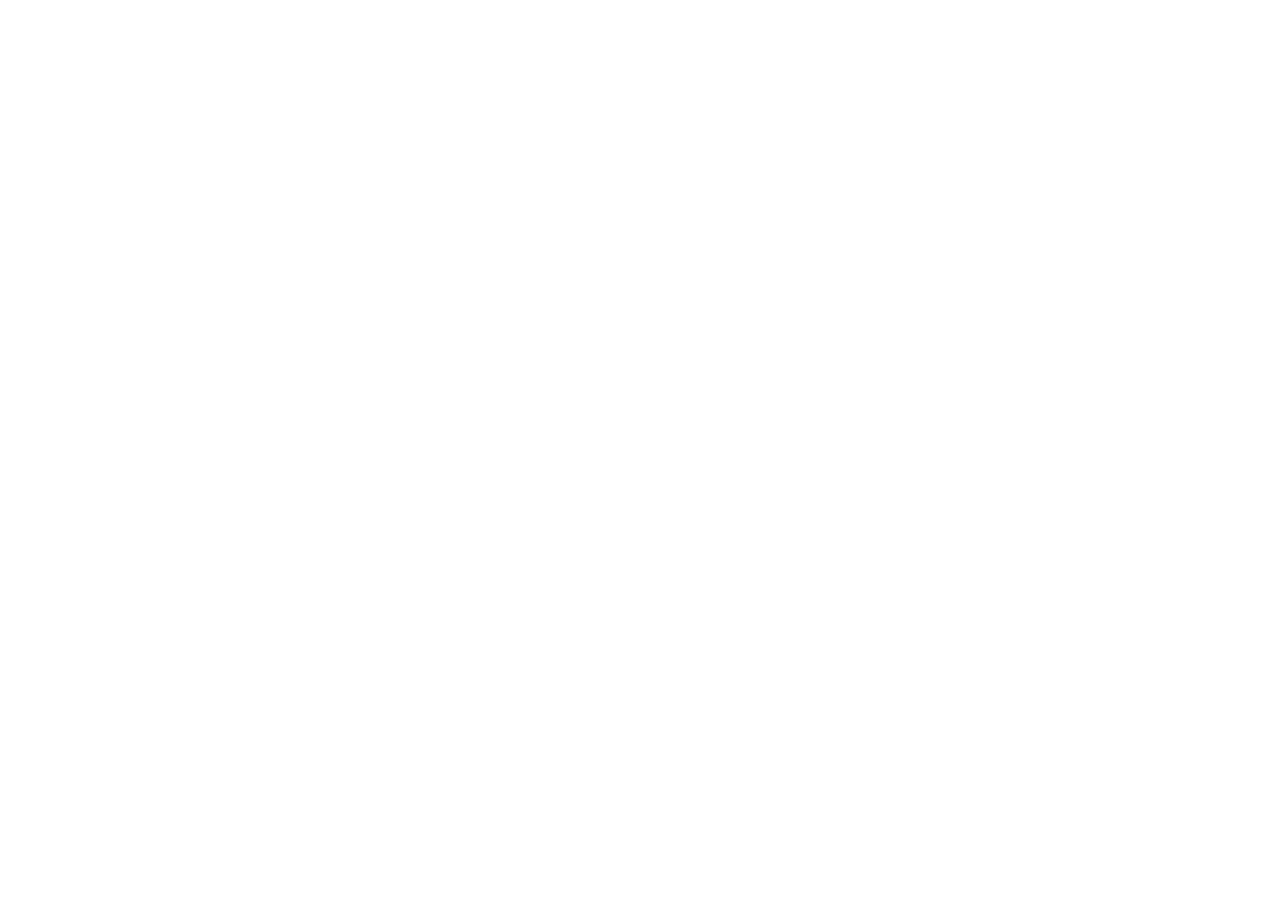
==== index.html @ f7d17690 "first commit" ====
<!DOCTYPE html>
<html lang="en">
<head>
    <meta charset="UTF-8">
    <meta name="viewport" content="width=device-width, initial-scale=1.0">
    <title>My Simple Webs</title>
</head>
<body>
    
</body>
</html>
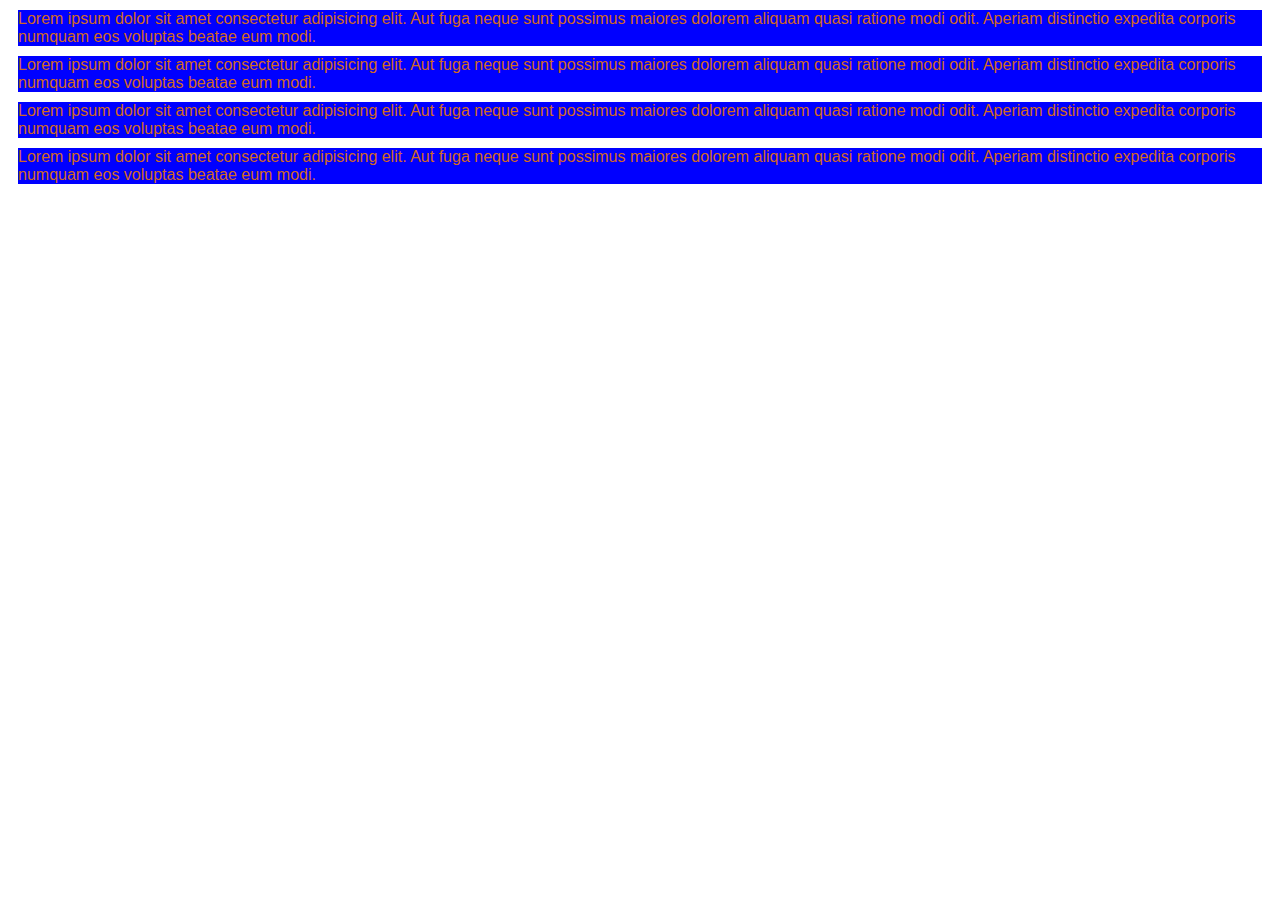
==== commit 3d385999: "added the first commit" ====
--- a/index.html
+++ b/index.html
@@ -4,8 +4,21 @@
     <meta charset="UTF-8">
     <meta name="viewport" content="width=device-width, initial-scale=1.0">
     <title>My Simple Webs</title>
+    <link rel="stylesheet" href="styles/blog.css">
 </head>
 <body>
-    
+   
+    <div>
+        Lorem ipsum dolor sit amet consectetur adipisicing elit. Aut fuga neque sunt possimus maiores dolorem aliquam quasi ratione modi odit. Aperiam distinctio expedita corporis numquam eos voluptas beatae eum modi.
+    </div>
+    <div>
+        Lorem ipsum dolor sit amet consectetur adipisicing elit. Aut fuga neque sunt possimus maiores dolorem aliquam quasi ratione modi odit. Aperiam distinctio expedita corporis numquam eos voluptas beatae eum modi.
+    </div>
+    <div>
+        Lorem ipsum dolor sit amet consectetur adipisicing elit. Aut fuga neque sunt possimus maiores dolorem aliquam quasi ratione modi odit. Aperiam distinctio expedita corporis numquam eos voluptas beatae eum modi.
+    </div>
+    <div>
+        Lorem ipsum dolor sit amet consectetur adipisicing elit. Aut fuga neque sunt possimus maiores dolorem aliquam quasi ratione modi odit. Aperiam distinctio expedita corporis numquam eos voluptas beatae eum modi.
+    </div>
 </body>
 </html>--- a/styles/blog.css
+++ b/styles/blog.css
@@ -0,0 +1,7 @@
+div{
+    color: chocolate;
+    font-family: 'Gill Sans', 'Gill Sans MT', Calibri, 'Trebuchet MS', sans-serif;
+    background-attachment: fixed;
+    background-color: blue;
+    margin: 10px;
+}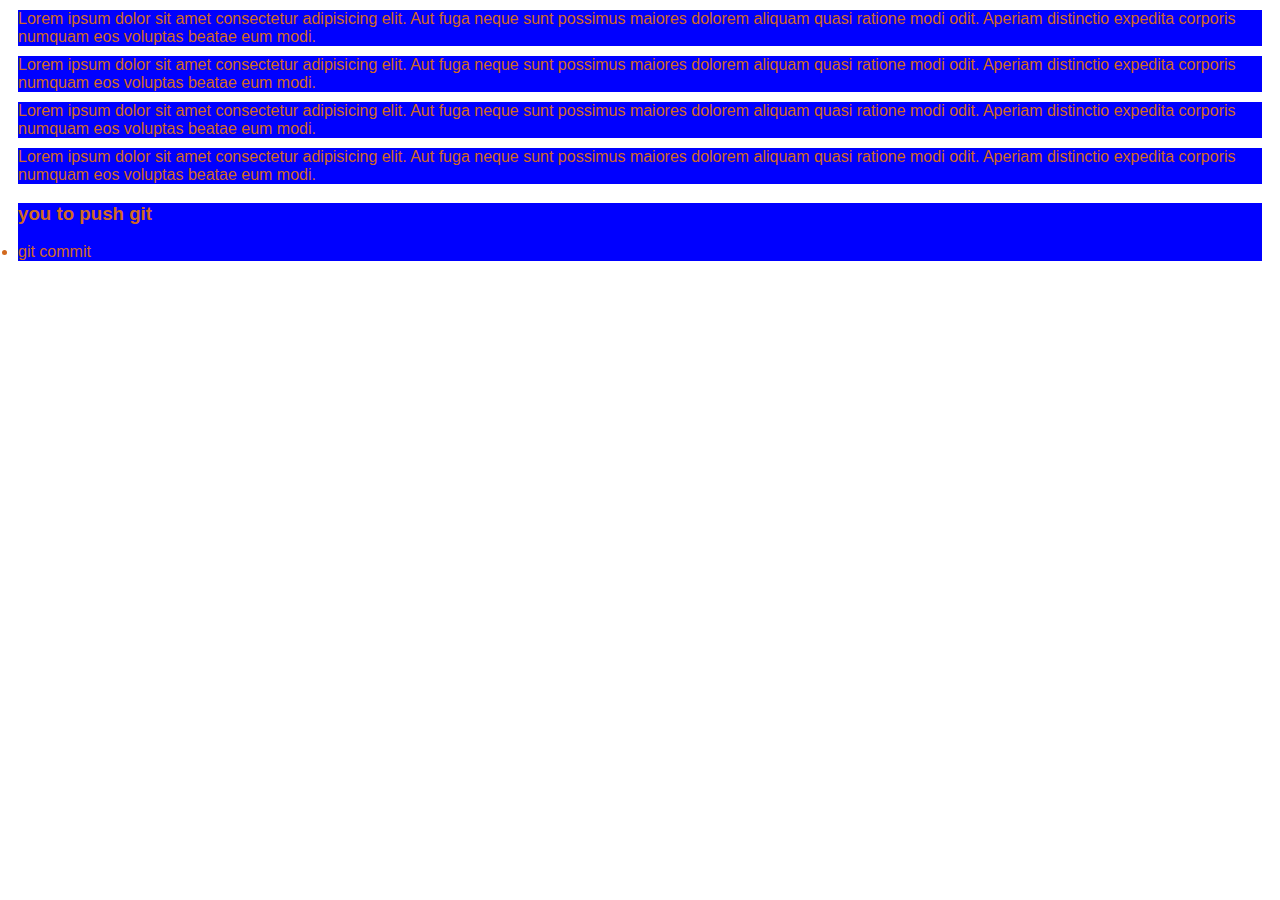
==== commit 3556e66c: "added the third blog" ====
--- a/index.html
+++ b/index.html
@@ -20,5 +20,9 @@
     <div>
         Lorem ipsum dolor sit amet consectetur adipisicing elit. Aut fuga neque sunt possimus maiores dolorem aliquam quasi ratione modi odit. Aperiam distinctio expedita corporis numquam eos voluptas beatae eum modi.
     </div>
+    <div>
+        <h3>you to push git</h3>
+        <li>git commit</li>
+    </div>
 </body>
 </html>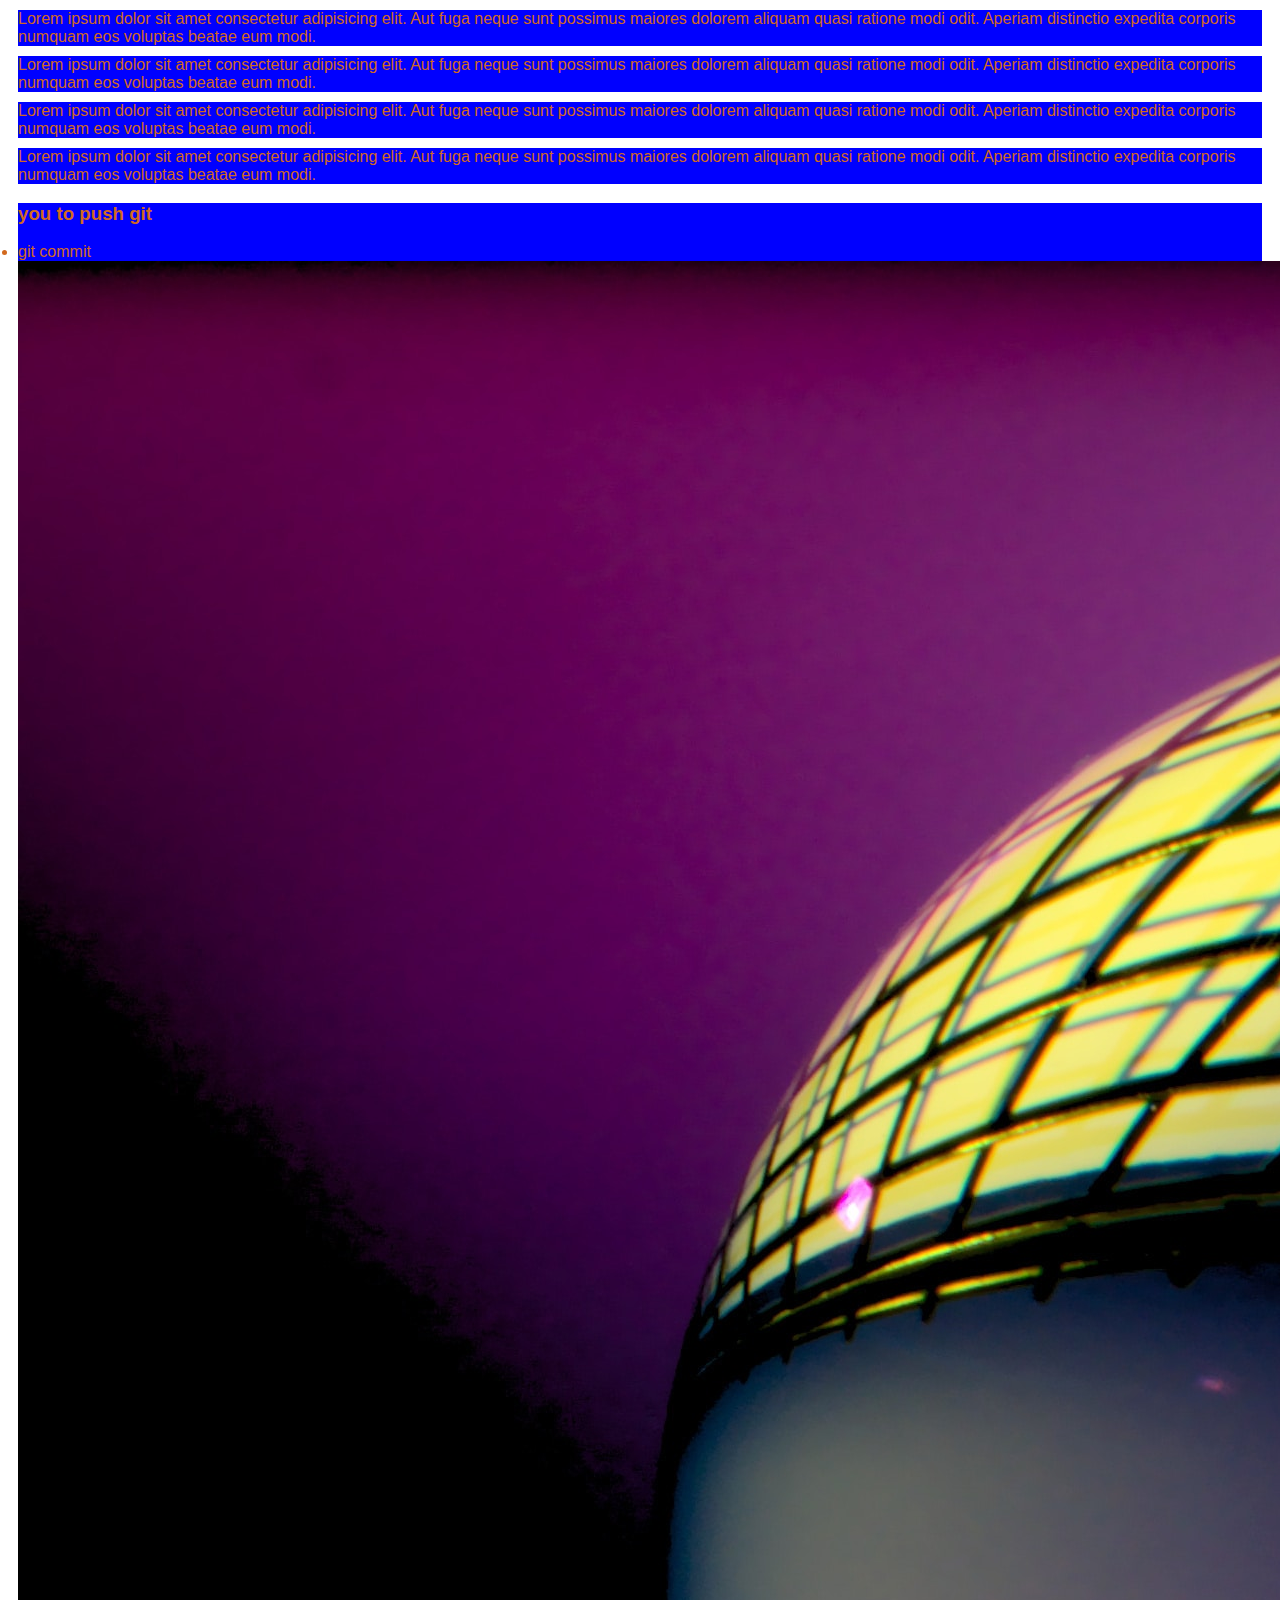
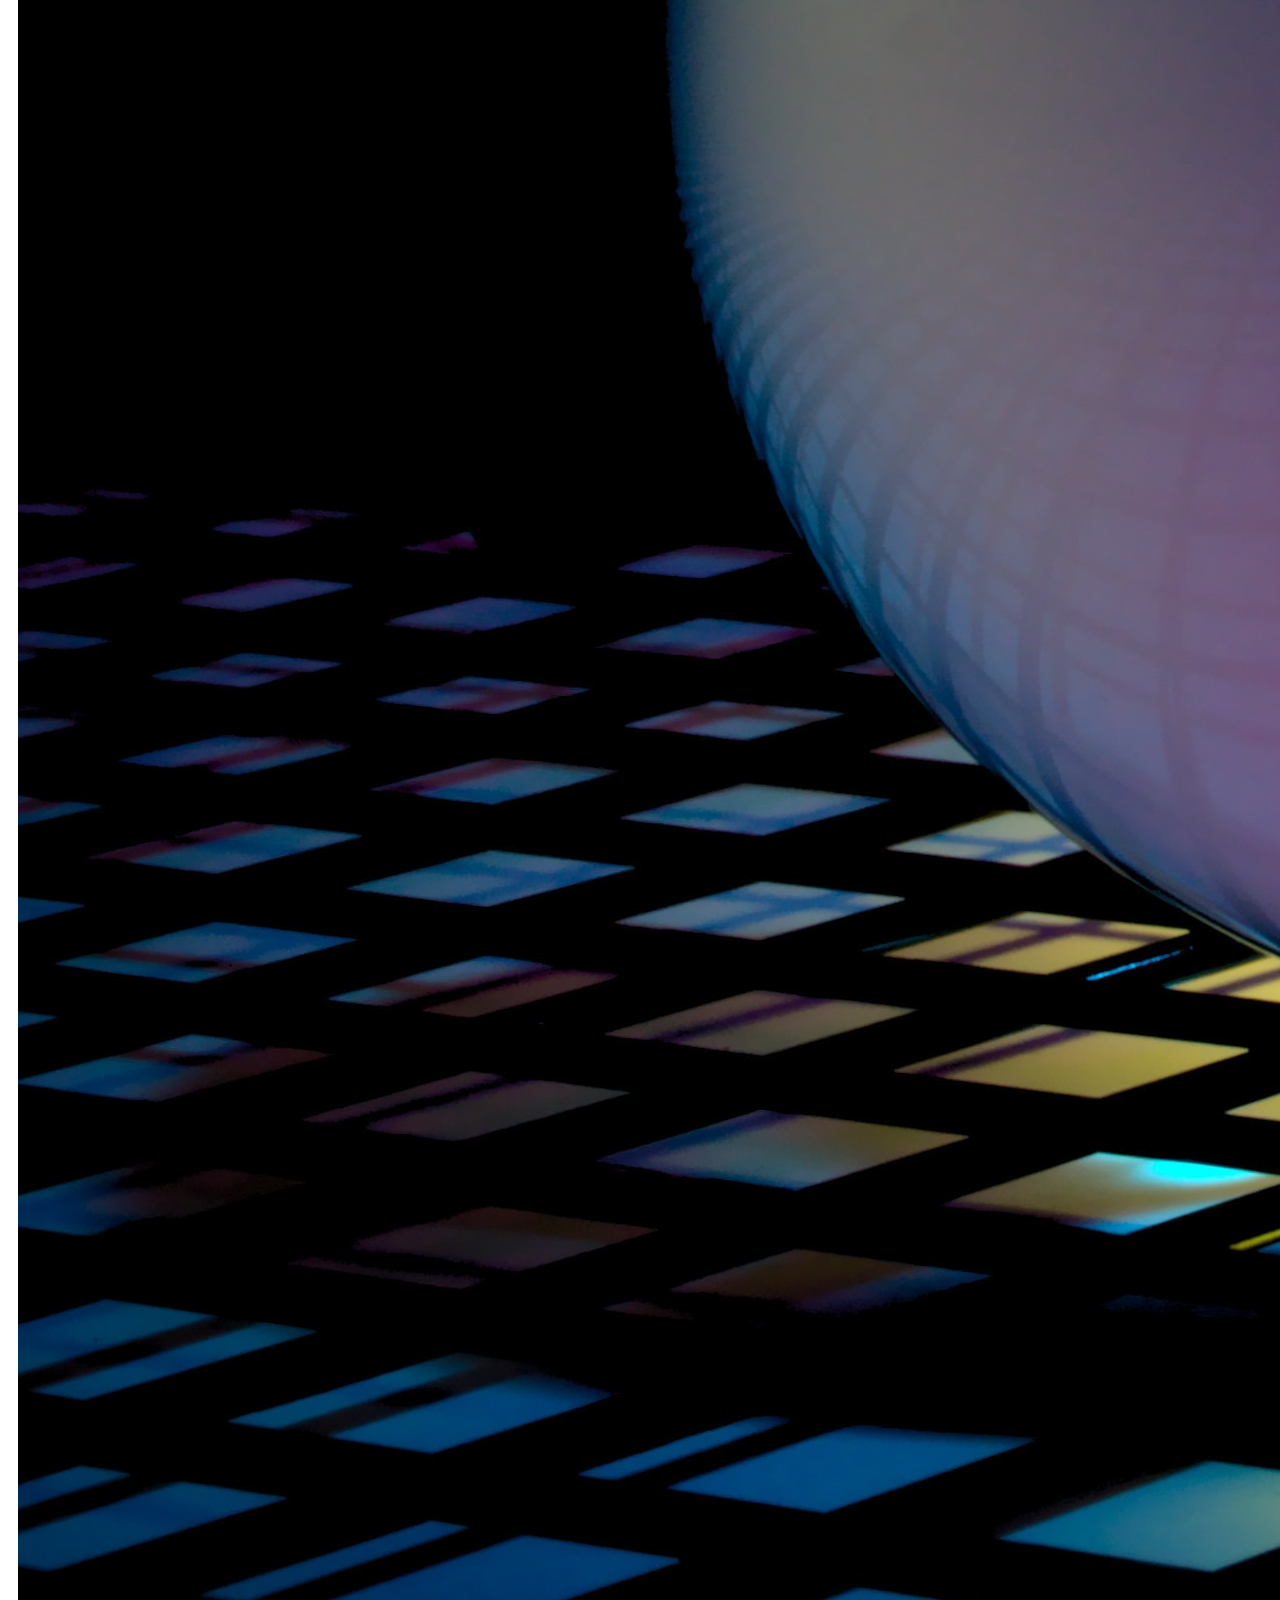
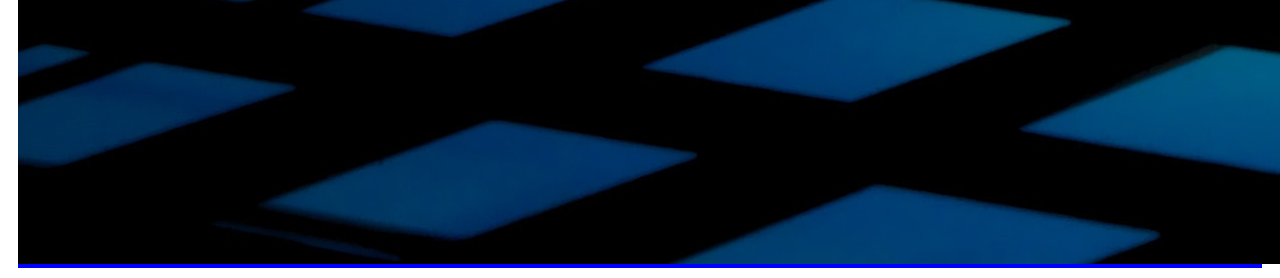
==== commit 051b01bc: "added the blog" ====
--- a/index.html
+++ b/index.html
@@ -23,6 +23,7 @@
     <div>
         <h3>you to push git</h3>
         <li>git commit</li>
+        <img src="images/michael-dziedzic-qDG7XKJLKbs-unsplash.jpg" alt="">
     </div>
 </body>
 </html>